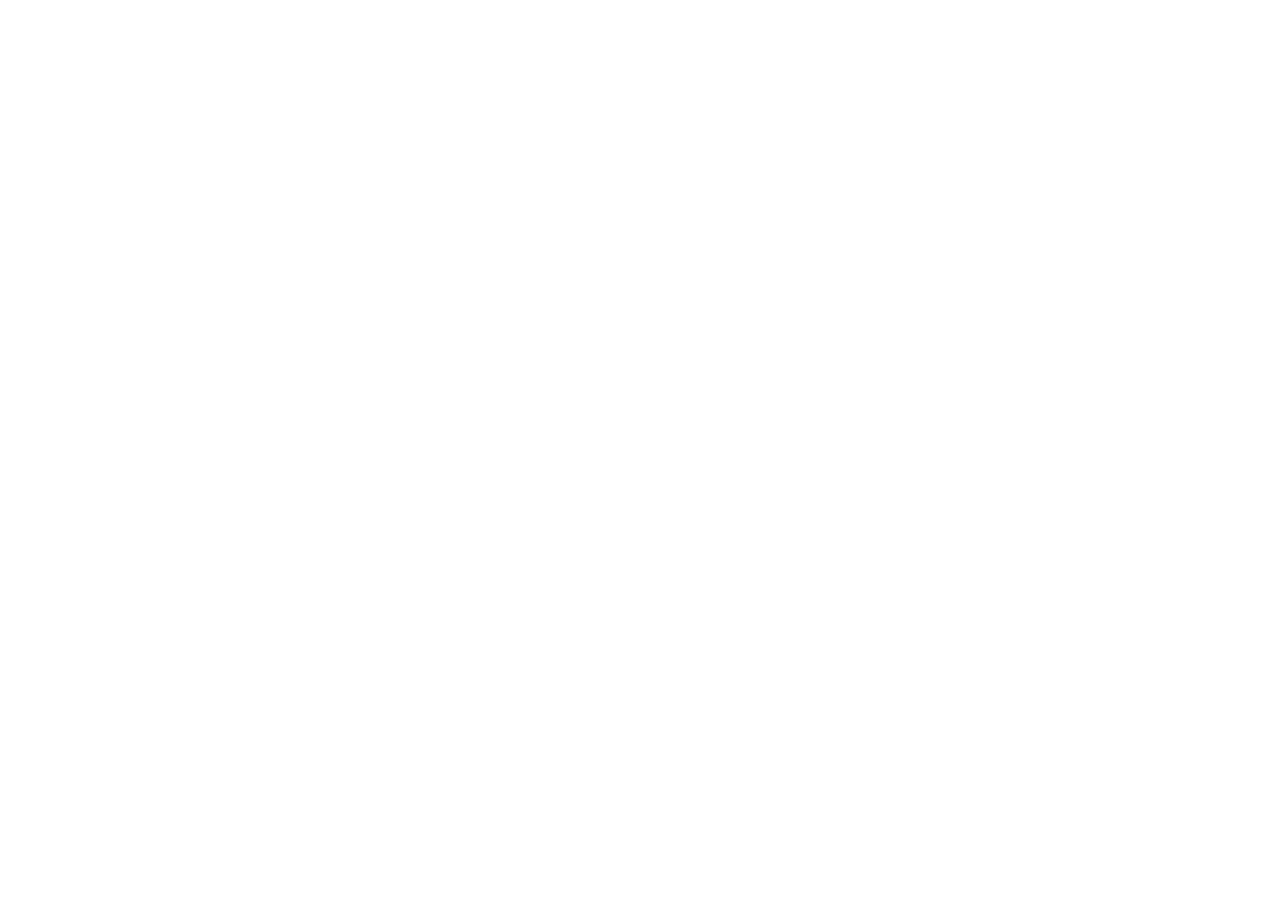
==== index.html @ bd2a9c66 "new project" ====
<!DOCTYPE html>
<html lang="en">
<head>
    <meta charset="UTF-8">
    <meta name="viewport" content="width=device-width, initial-scale=1.0">
    <title>Document</title>
</head>
<body>
    
</body>
</html>
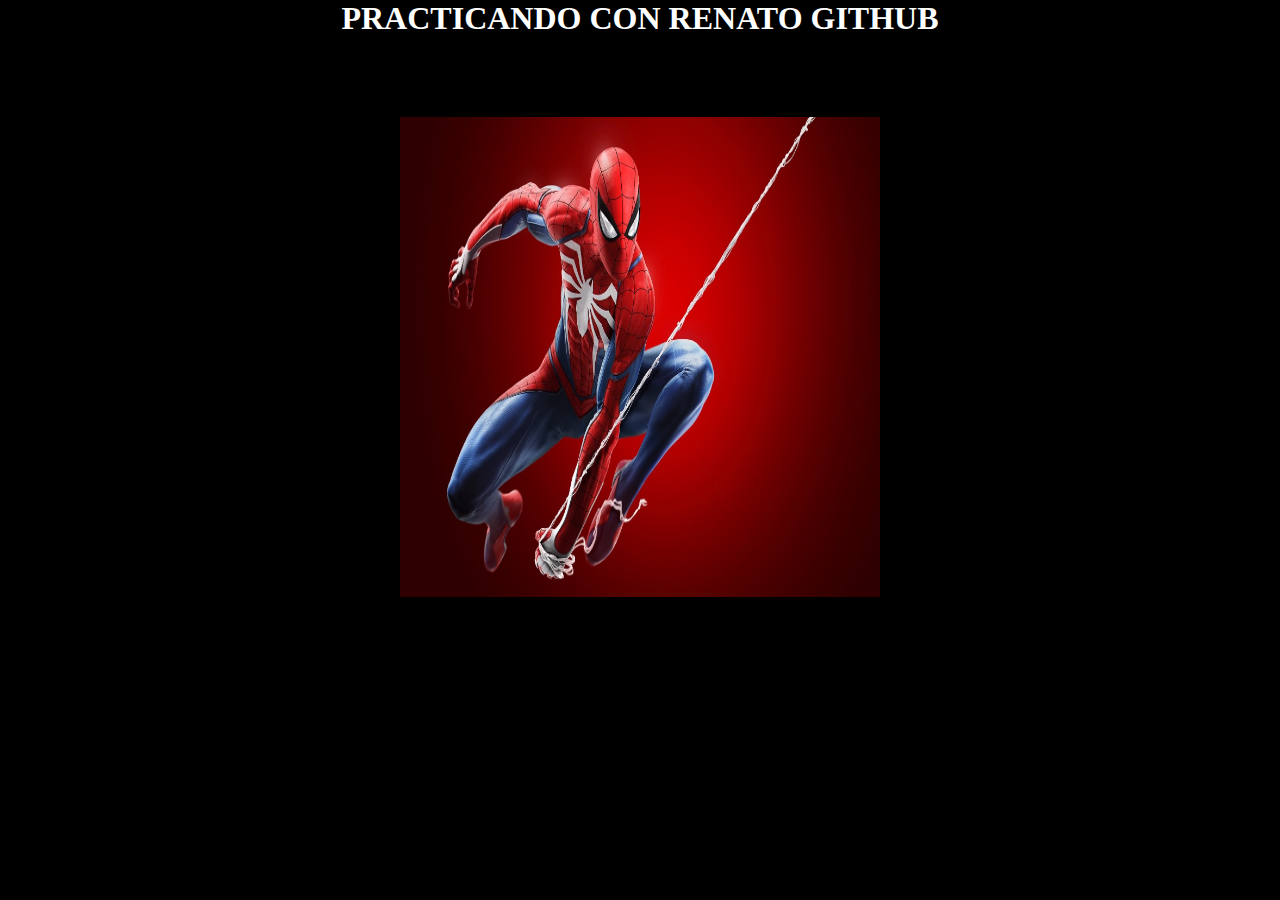
==== commit 1a72fda1: "agregando estilos a mi rama" ====
--- a/index.html
+++ b/index.html
@@ -3,9 +3,16 @@
 <head>
     <meta charset="UTF-8">
     <meta name="viewport" content="width=device-width, initial-scale=1.0">
+    <link rel="stylesheet" href="./css/styles.css">
     <title>Document</title>
 </head>
 <body>
-    
+    <main class="wrapper">
+        <u><h1>PRACTICANDO CON RENATO GITHUB</h1></u>
+
+        <div class="containt_img">
+            <img class="img_spiderman" src="./img/spiderman.jpg" alt="">
+        </div>
+    </main>
 </body>
 </html>--- a/css/styles.css
+++ b/css/styles.css
@@ -0,0 +1,22 @@
+*{
+    margin: 0;
+    padding: 0;
+    box-sizing: border-box;
+    background-color: black;
+}
+
+.wrapper{
+}
+.wrapper h1{
+    color: white;
+    text-align: center;
+}
+.containt_img{
+    margin-top: 5rem;
+    display: flex;
+    justify-content: center;
+}
+.img_spiderman{
+    width: 30rem;
+    height: 30rem;
+}   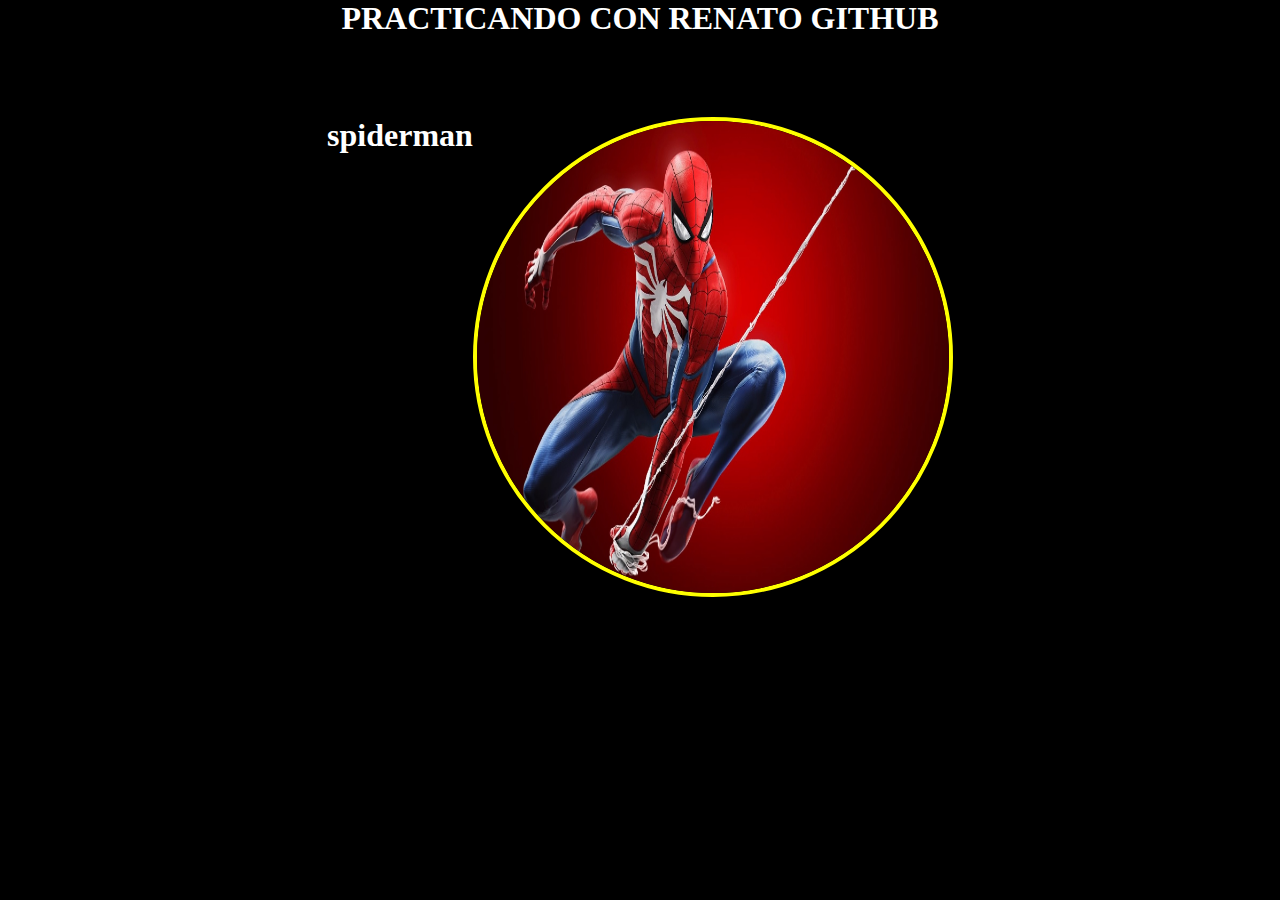
==== commit f845cf00: "Spiderman" ====
--- a/index.html
+++ b/index.html
@@ -11,6 +11,7 @@
         <u><h1>PRACTICANDO CON RENATO GITHUB</h1></u>
 
         <div class="containt_img">
+            <h1>spiderman</h1>
             <img class="img_spiderman" src="./img/spiderman.jpg" alt="">
         </div>
     </main>
--- a/css/styles.css
+++ b/css/styles.css
@@ -19,4 +19,6 @@
 .img_spiderman{
     width: 30rem;
     height: 30rem;
-}   +    border: solid yellow 4px;
+    border-radius: 50%;
+}
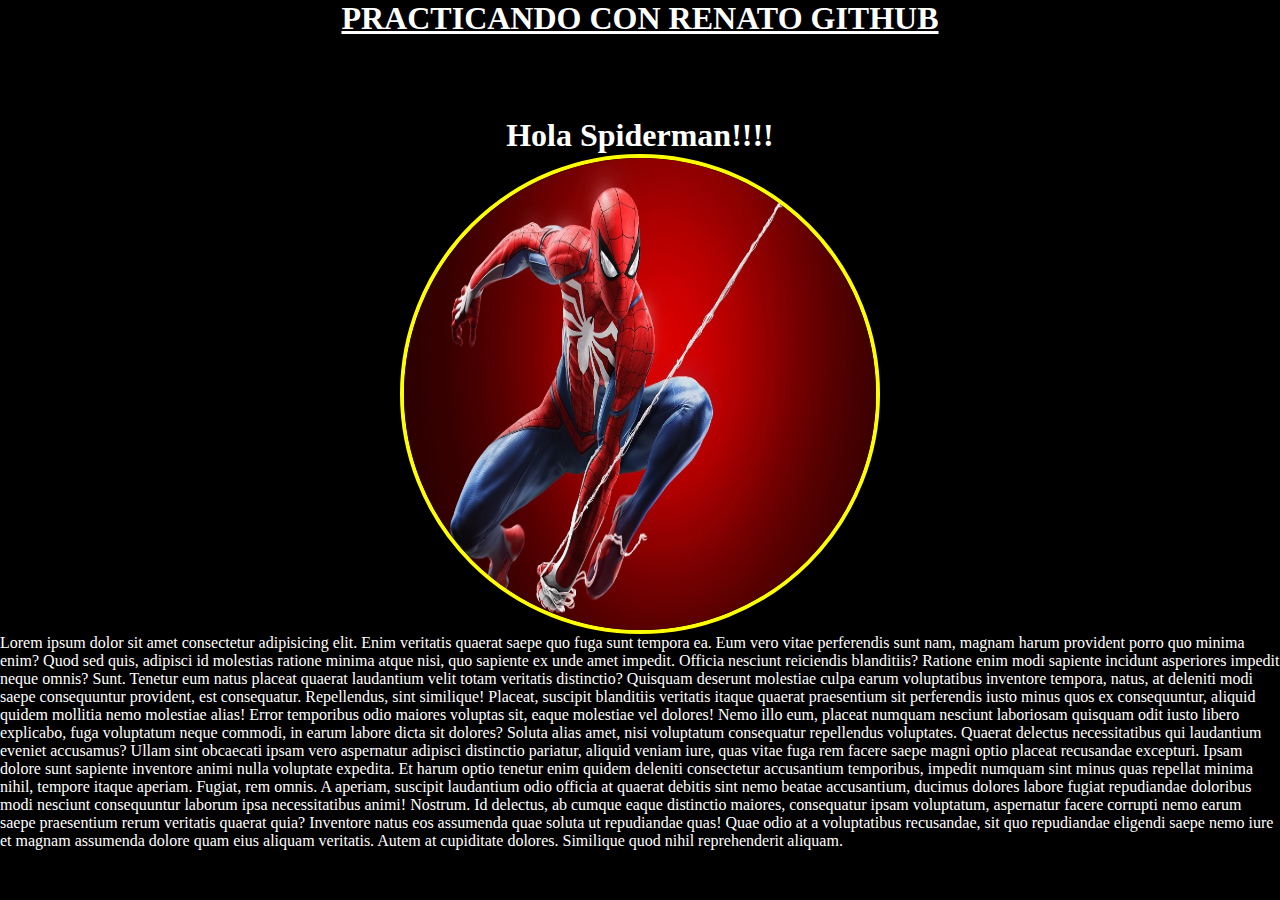
==== commit 5bcf4ee9: "cambios rama-daniel" ====
--- a/index.html
+++ b/index.html
@@ -11,9 +11,23 @@
         <u><h1>PRACTICANDO CON RENATO GITHUB</h1></u>
 
         <div class="containt_img">
-            <h1>spiderman</h1>
-            <img class="img_spiderman" src="./img/spiderman.jpg" alt="">
+            <div class="containt_title_spiderman">
+                <h1>Hola Spiderman!!!!</h1>
+            </div>
+            <div class="box_img">
+                <img class="img_spiderman" src="./img/spiderman.jpg" alt="">
+            </div>
         </div>
+        <p>Lorem ipsum dolor sit amet consectetur adipisicing elit. Enim veritatis quaerat saepe quo fuga sunt tempora ea. Eum vero vitae perferendis sunt nam, magnam harum provident porro quo minima enim?
+        Quod sed quis, adipisci id molestias ratione minima atque nisi, quo sapiente ex unde amet impedit. Officia nesciunt reiciendis blanditiis? Ratione enim modi sapiente incidunt asperiores impedit neque omnis? Sunt.
+        Tenetur eum natus placeat quaerat laudantium velit totam veritatis distinctio? Quisquam deserunt molestiae culpa earum voluptatibus inventore tempora, natus, at deleniti modi saepe consequuntur provident, est consequatur. Repellendus, sint similique!
+        Placeat, suscipit blanditiis veritatis itaque quaerat praesentium sit perferendis iusto minus quos ex consequuntur, aliquid quidem mollitia nemo molestiae alias! Error temporibus odio maiores voluptas sit, eaque molestiae vel dolores!
+        Nemo illo eum, placeat numquam nesciunt laboriosam quisquam odit iusto libero explicabo, fuga voluptatum neque commodi, in earum labore dicta sit dolores? Soluta alias amet, nisi voluptatum consequatur repellendus voluptates.
+        Quaerat delectus necessitatibus qui laudantium eveniet accusamus? Ullam sint obcaecati ipsam vero aspernatur adipisci distinctio pariatur, aliquid veniam iure, quas vitae fuga rem facere saepe magni optio placeat recusandae excepturi.
+        Ipsam dolore sunt sapiente inventore animi nulla voluptate expedita. Et harum optio tenetur enim quidem deleniti consectetur accusantium temporibus, impedit numquam sint minus quas repellat minima nihil, tempore itaque aperiam.
+        Fugiat, rem omnis. A aperiam, suscipit laudantium odio officia at quaerat debitis sint nemo beatae accusantium, ducimus dolores labore fugiat repudiandae doloribus modi nesciunt consequuntur laborum ipsa necessitatibus animi! Nostrum.
+        Id delectus, ab cumque eaque distinctio maiores, consequatur ipsam voluptatum, aspernatur facere corrupti nemo earum saepe praesentium rerum veritatis quaerat quia? Inventore natus eos assumenda quae soluta ut repudiandae quas!
+        Quae odio at a voluptatibus recusandae, sit quo repudiandae eligendi saepe nemo iure et magnam assumenda dolore quam eius aliquam veritatis. Autem at cupiditate dolores. Similique quod nihil reprehenderit aliquam.</p>
     </main>
 </body>
 </html>--- a/css/styles.css
+++ b/css/styles.css
@@ -3,6 +3,7 @@
     padding: 0;
     box-sizing: border-box;
     background-color: black;
+    color: white;
 }
 
 .wrapper{
@@ -11,14 +12,20 @@
     color: white;
     text-align: center;
 }
+
+.containt_title_spiderman{
+}
 .containt_img{
     margin-top: 5rem;
+    justify-content: center;
+}
+.box_img{
     display: flex;
     justify-content: center;
 }
 .img_spiderman{
+    border: solid 4px yellow;
     width: 30rem;
     height: 30rem;
-    border: solid yellow 4px;
     border-radius: 50%;
 }
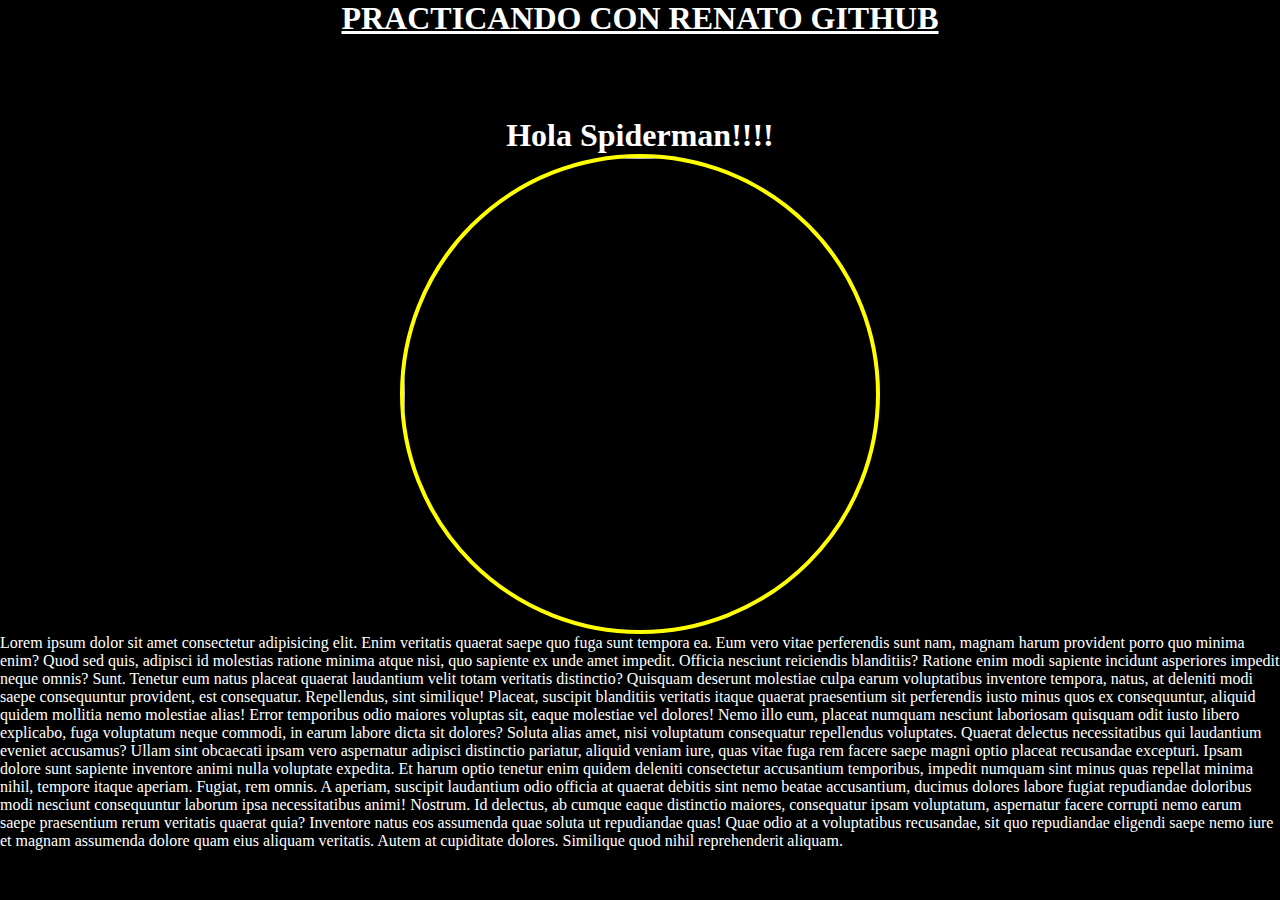
==== commit 69b19fa1: "Nuevos cambios" ====
--- a/index.html
+++ b/index.html
@@ -9,13 +9,12 @@
 <body>
     <main class="wrapper">
         <u><h1>PRACTICANDO CON RENATO GITHUB</h1></u>
-
         <div class="containt_img">
             <div class="containt_title_spiderman">
                 <h1>Hola Spiderman!!!!</h1>
             </div>
             <div class="box_img">
-                <img class="img_spiderman" src="./img/spiderman.jpg" alt="">
+                <img class="img_spiderman" src="https://image.api.playstation.com/vulcan/img/rnd/202011/0714/Cu9fyu6DM41JPekXLf1neF9r.png" alt="">
             </div>
         </div>
         <p>Lorem ipsum dolor sit amet consectetur adipisicing elit. Enim veritatis quaerat saepe quo fuga sunt tempora ea. Eum vero vitae perferendis sunt nam, magnam harum provident porro quo minima enim?
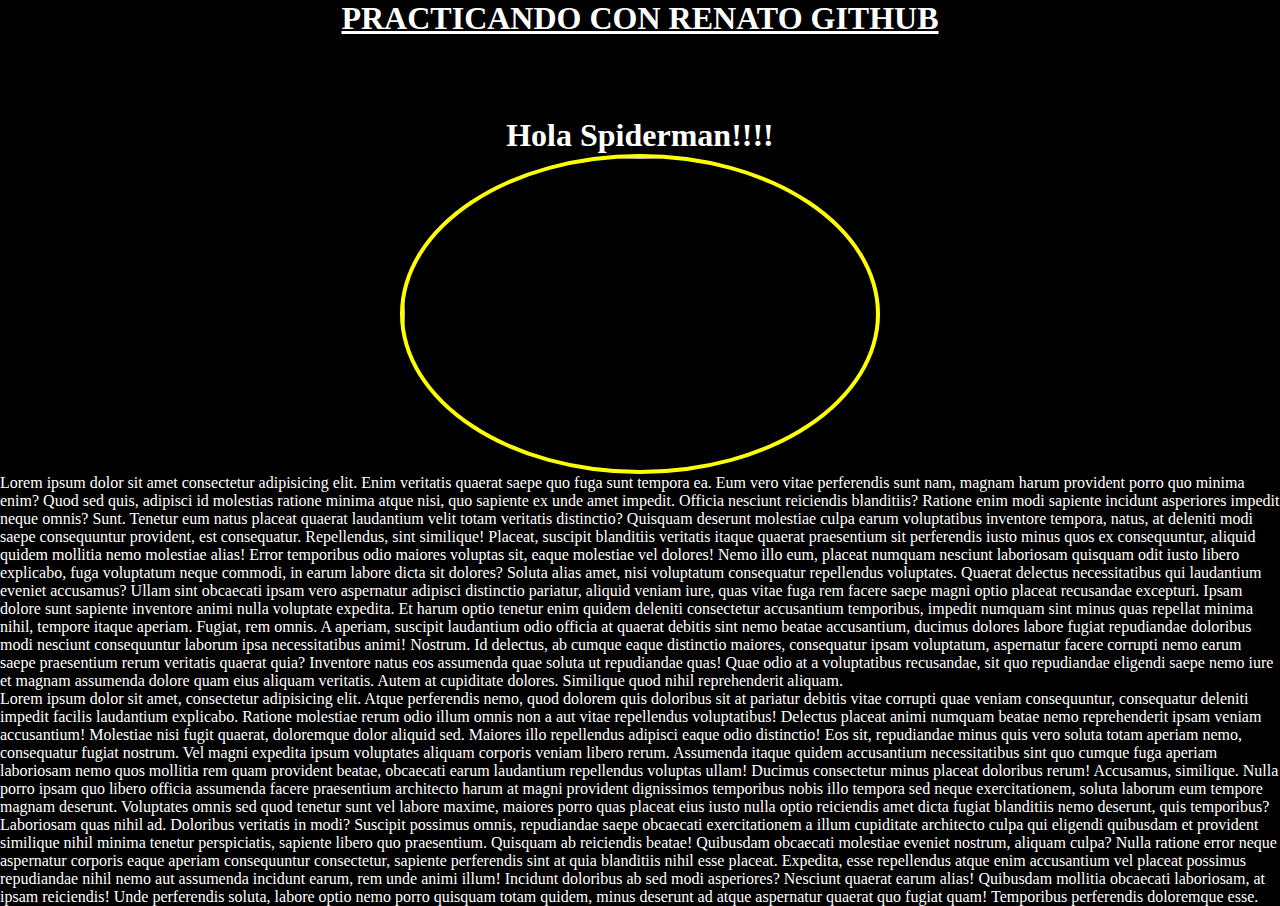
==== commit 2f652e37: "cambios main - yul" ====
--- a/index.html
+++ b/index.html
@@ -9,12 +9,13 @@
 <body>
     <main class="wrapper">
         <u><h1>PRACTICANDO CON RENATO GITHUB</h1></u>
+
         <div class="containt_img">
             <div class="containt_title_spiderman">
                 <h1>Hola Spiderman!!!!</h1>
             </div>
             <div class="box_img">
-                <img class="img_spiderman" src="https://image.api.playstation.com/vulcan/img/rnd/202011/0714/Cu9fyu6DM41JPekXLf1neF9r.png" alt="">
+                <img class="img_spiderman" src="./img/spiderman.jpg" alt="">
             </div>
         </div>
         <p>Lorem ipsum dolor sit amet consectetur adipisicing elit. Enim veritatis quaerat saepe quo fuga sunt tempora ea. Eum vero vitae perferendis sunt nam, magnam harum provident porro quo minima enim?
@@ -27,6 +28,17 @@
         Fugiat, rem omnis. A aperiam, suscipit laudantium odio officia at quaerat debitis sint nemo beatae accusantium, ducimus dolores labore fugiat repudiandae doloribus modi nesciunt consequuntur laborum ipsa necessitatibus animi! Nostrum.
         Id delectus, ab cumque eaque distinctio maiores, consequatur ipsam voluptatum, aspernatur facere corrupti nemo earum saepe praesentium rerum veritatis quaerat quia? Inventore natus eos assumenda quae soluta ut repudiandae quas!
         Quae odio at a voluptatibus recusandae, sit quo repudiandae eligendi saepe nemo iure et magnam assumenda dolore quam eius aliquam veritatis. Autem at cupiditate dolores. Similique quod nihil reprehenderit aliquam.</p>
+
+        <p>Lorem ipsum dolor sit amet, consectetur adipisicing elit. Atque perferendis nemo, quod dolorem quis doloribus sit at pariatur debitis vitae corrupti quae veniam consequuntur, consequatur deleniti impedit facilis laudantium explicabo.
+        Ratione molestiae rerum odio illum omnis non a aut vitae repellendus voluptatibus! Delectus placeat animi numquam beatae nemo reprehenderit ipsam veniam accusantium! Molestiae nisi fugit quaerat, doloremque dolor aliquid sed.
+        Maiores illo repellendus adipisci eaque odio distinctio! Eos sit, repudiandae minus quis vero soluta totam aperiam nemo, consequatur fugiat nostrum. Vel magni expedita ipsum voluptates aliquam corporis veniam libero rerum.
+        Assumenda itaque quidem accusantium necessitatibus sint quo cumque fuga aperiam laboriosam nemo quos mollitia rem quam provident beatae, obcaecati earum laudantium repellendus voluptas ullam! Ducimus consectetur minus placeat doloribus rerum!
+        Accusamus, similique. Nulla porro ipsam quo libero officia assumenda facere praesentium architecto harum at magni provident dignissimos temporibus nobis illo tempora sed neque exercitationem, soluta laborum eum tempore magnam deserunt.
+        Voluptates omnis sed quod tenetur sunt vel labore maxime, maiores porro quas placeat eius iusto nulla optio reiciendis amet dicta fugiat blanditiis nemo deserunt, quis temporibus? Laboriosam quas nihil ad.
+        Doloribus veritatis in modi? Suscipit possimus omnis, repudiandae saepe obcaecati exercitationem a illum cupiditate architecto culpa qui eligendi quibusdam et provident similique nihil minima tenetur perspiciatis, sapiente libero quo praesentium.
+        Quisquam ab reiciendis beatae! Quibusdam obcaecati molestiae eveniet nostrum, aliquam culpa? Nulla ratione error neque aspernatur corporis eaque aperiam consequuntur consectetur, sapiente perferendis sint at quia blanditiis nihil esse placeat.
+        Expedita, esse repellendus atque enim accusantium vel placeat possimus repudiandae nihil nemo aut assumenda incidunt earum, rem unde animi illum! Incidunt doloribus ab sed modi asperiores? Nesciunt quaerat earum alias!
+        Quibusdam mollitia obcaecati laboriosam, at ipsam reiciendis! Unde perferendis soluta, labore optio nemo porro quisquam totam quidem, minus deserunt ad atque aspernatur quaerat quo fugiat quam! Temporibus perferendis doloremque esse.</p>
     </main>
 </body>
 </html>--- a/css/styles.css
+++ b/css/styles.css
@@ -26,6 +26,6 @@
 .img_spiderman{
     border: solid 4px yellow;
     width: 30rem;
-    height: 30rem;
+    height: 20rem;
     border-radius: 50%;
 }
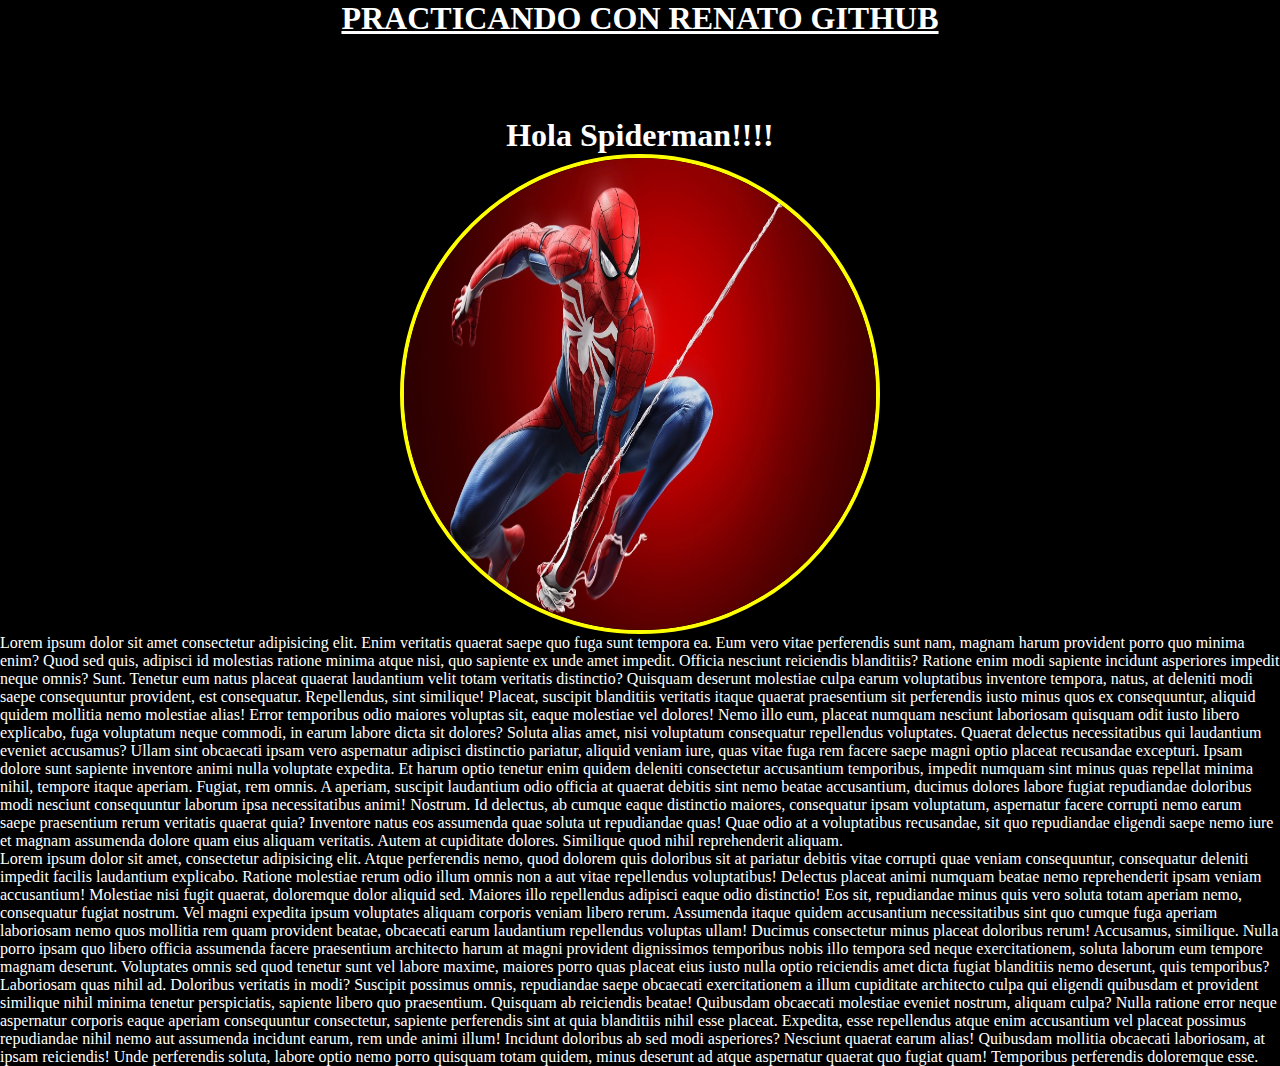
==== commit 6b546dfc: "Nueva actu" ====
--- a/index.html
+++ b/index.html
@@ -9,7 +9,6 @@
 <body>
     <main class="wrapper">
         <u><h1>PRACTICANDO CON RENATO GITHUB</h1></u>
-
         <div class="containt_img">
             <div class="containt_title_spiderman">
                 <h1>Hola Spiderman!!!!</h1>
--- a/css/styles.css
+++ b/css/styles.css
@@ -26,6 +26,6 @@
 .img_spiderman{
     border: solid 4px yellow;
     width: 30rem;
-    height: 20rem;
+    height: 30rem;
     border-radius: 50%;
 }
